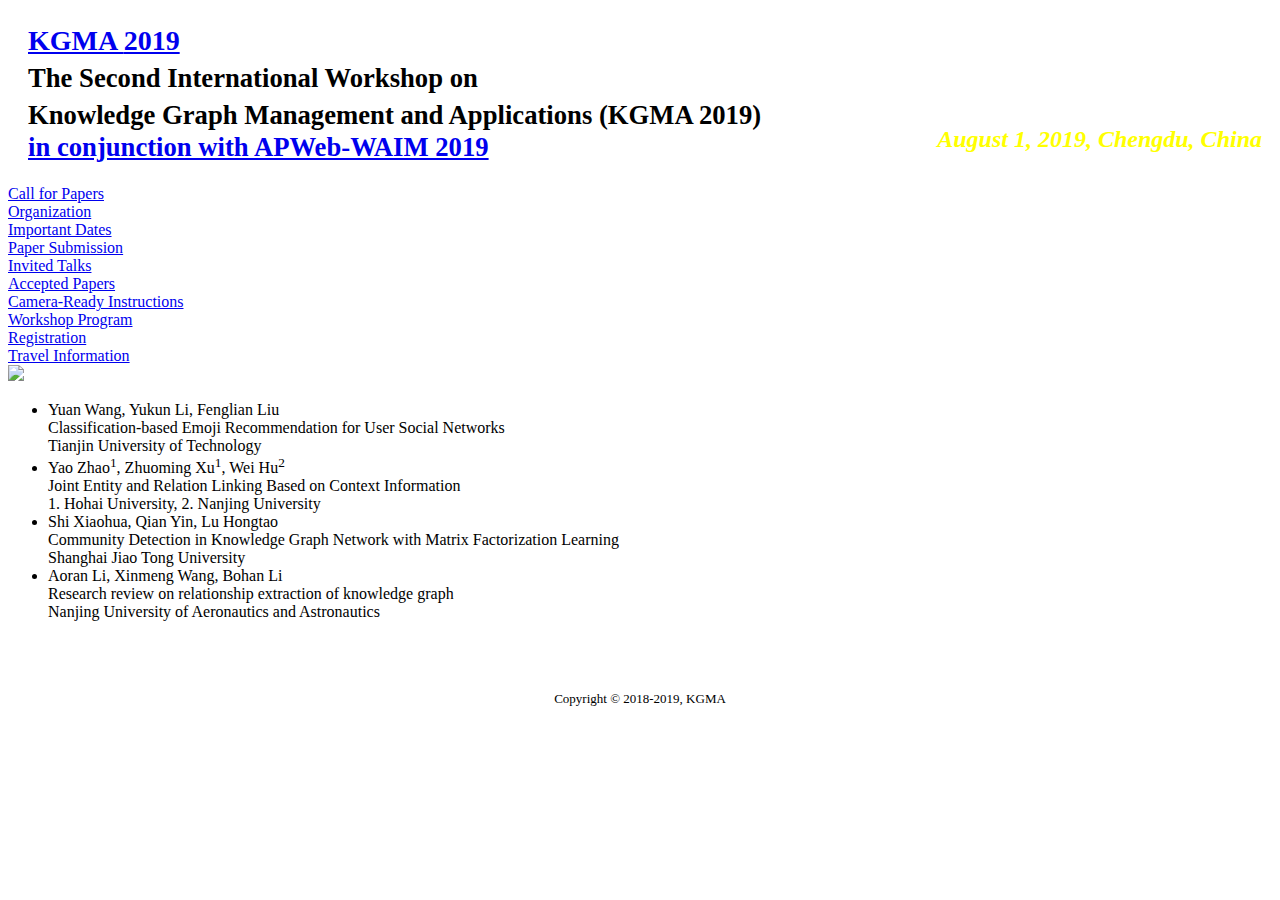
==== acc.html @ 28432d8c "initialization" ====
<!DOCTYPE html>
<html>
	<head>
		<base href="/kgma2019.github.io/">
<meta charset="utf-8">
<title>The 2nd International Workshop on Knowledge Graph Management and Applications (KGMA 2019)</title>
<link rel="stylesheet" type="text/css" href="/kgma2019.github.io/css.css">
	</head>
	<body>
		<div id="container">
	<div id="header" style="background: url(./head.png); background-size: 1000px 200px;position:relative;">
				<h1 style="margin-left:20px;">
					<div id="apple"><a  style="font-size: 28px;" href="https://kgma2019.github.io/">KGMA <span style="font-size: 28px;">2019</span></a></div>
					<small>The Second International Workshop on <br />Knowledge Graph Management and Applications (KGMA 2019)<br />
					<div id="apple">
					<a href="http://cfm.uestc.edu.cn/apwebwaim2019/">in conjunction with APWeb-WAIM 2019 </a></div></small>
				</h1>
				<div style="position:absolute; bottom:0; right:0;">
				<p style="color:#FFFF00;line-height: 0;font-size:24px;text-align: right; margin-right:10px;font-style:oblique;font-family:STLiti;font-weight: bold;">August 1, 2019, Chengdu, China</p>
				</div>
			</div>
	<div id="main">
	<div id="menu">
			<div class="line"></div>
			<div><a class="item" href="/">Call for Papers</a></div>
			<div><a class="item" href="/org.html">Organization</a></div>
			<div><a class="item" href="/dates.html">Important Dates</a></div>
			<div><a class="item" href="/sub.html">Paper Submission</a></div>
			<div><a class="item" href="/inv.html">Invited Talks</a></div>
			<div><a class="item" href="/acc.html">Accepted Papers</a></div>
			<div><a class="item" href="/cam.html">Camera-Ready Instructions</a></div>
			<div><a class="item" href="/wor.html">Workshop Program</a></div>
			<div><a class="item" href="/reg.html">Registration</a></div>
			<div><a class="item" href="/tra.html">Travel Information</a></div>
			<div class="line"></div>

				<div>
					<img src="LNCS.png">
				</div>
			</div>

			<div id="content">

				
					<ul>
						<li>Yuan Wang, Yukun Li, Fenglian Liu
								<br>
								Classification-based Emoji Recommendation for User Social Networks
								<br>
								Tianjin University of Technology
							
						</li>
						<li>Yao Zhao<sup>1</sup>, Zhuoming Xu<sup>1</sup>, Wei Hu<sup>2</sup>
								<br>
								Joint Entity and Relation Linking Based on Context Information
								<br>
								1. Hohai University, 2. Nanjing University
							
						</li>
						<li>Shi Xiaohua, Qian Yin, Lu Hongtao
								<br>
								Community Detection in Knowledge Graph Network with Matrix Factorization Learning
								<br>
								Shanghai Jiao Tong University
							
						</li>
						<li>Aoran Li, Xinmeng Wang, Bohan Li
								<br>
								Research review on relationship extraction of knowledge graph
								<br>
								Nanjing University of Aeronautics and Astronautics
							
						</li>
					</ul>
				</div>




				<br>
				<br>
				<br>
			
			<div class="clear"></div>
		</div>
		<div id="footer">
			<div style="text-align: center; font-size: small;">
				Copyright &copy; 2018-2019, KGMA
			</div>
		</div>
	</div>

</body>

</html>
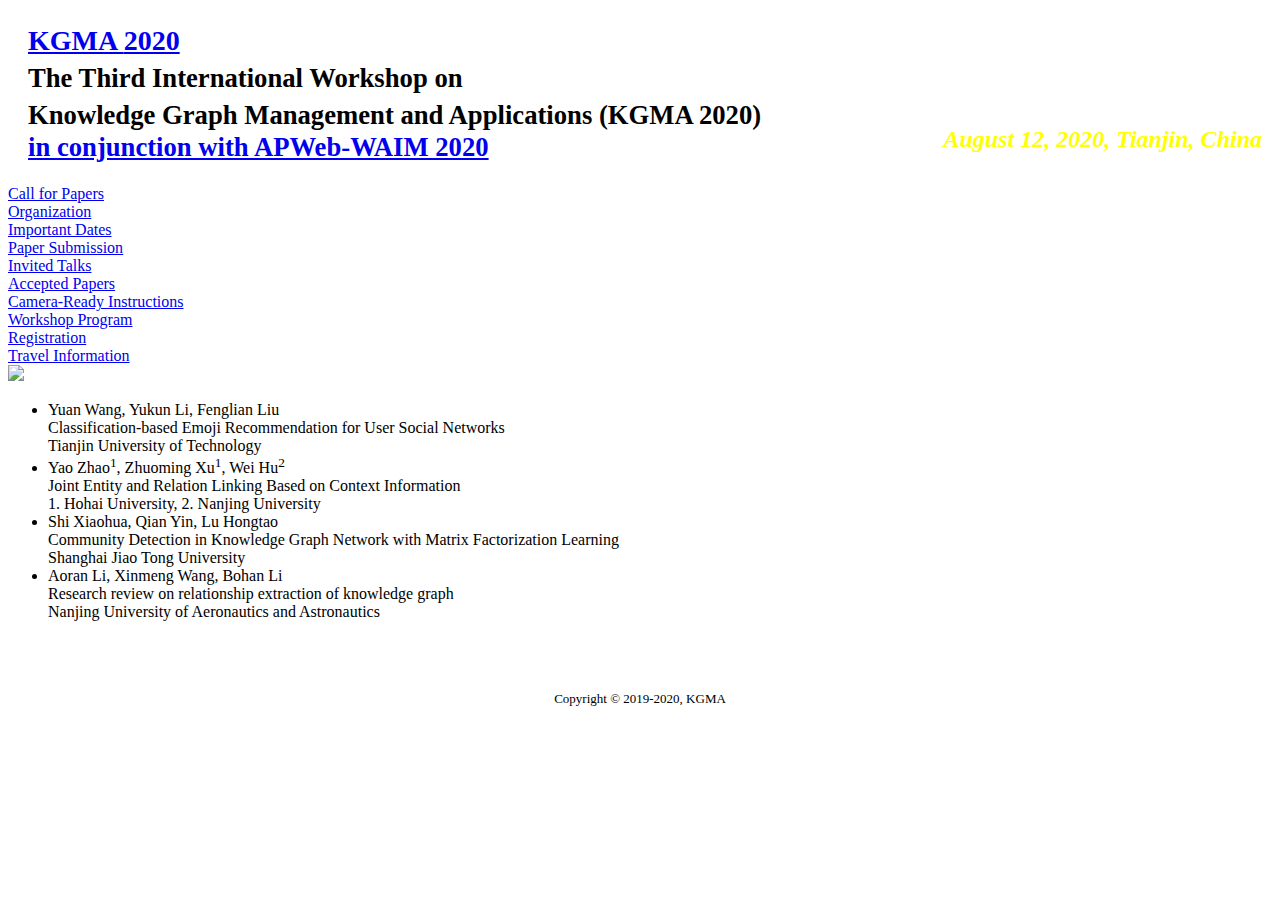
==== commit e970e378: "modify" ====
--- a/acc.html
+++ b/acc.html
@@ -2,22 +2,22 @@
 <!DOCTYPE html>
 <html>
 	<head>
-		<base href="/kgma2019.github.io/">
+		<base href="/KGMA2020.github.io/">
 <meta charset="utf-8">
-<title>The 2nd International Workshop on Knowledge Graph Management and Applications (KGMA 2019)</title>
-<link rel="stylesheet" type="text/css" href="/kgma2019.github.io/css.css">
+<title>The 3nd International Workshop on Knowledge Graph Management and Applications (KGMA 2020)</title>
+<link rel="stylesheet" type="text/css" href="/KGMA2020.github.io/css.css">
 	</head>
 	<body>
 		<div id="container">
 	<div id="header" style="background: url(./head.png); background-size: 1000px 200px;position:relative;">
 				<h1 style="margin-left:20px;">
-					<div id="apple"><a  style="font-size: 28px;" href="https://kgma2019.github.io/">KGMA <span style="font-size: 28px;">2019</span></a></div>
-					<small>The Second International Workshop on <br />Knowledge Graph Management and Applications (KGMA 2019)<br />
+					<div id="apple"><a  style="font-size: 28px;" href="https://kgma2020.github.io/">KGMA <span style="font-size: 28px;">2020</span></a></div>
+					<small>The Third International Workshop on <br />Knowledge Graph Management and Applications (KGMA 2020)<br />
 					<div id="apple">
-					<a href="http://cfm.uestc.edu.cn/apwebwaim2019/">in conjunction with APWeb-WAIM 2019 </a></div></small>
+					<a href="http://www.tjudb.cn/apwebwaim2020/">in conjunction with APWeb-WAIM 2020 </a></div></small>
 				</h1>
 				<div style="position:absolute; bottom:0; right:0;">
-				<p style="color:#FFFF00;line-height: 0;font-size:24px;text-align: right; margin-right:10px;font-style:oblique;font-family:STLiti;font-weight: bold;">August 1, 2019, Chengdu, China</p>
+				<p style="color:#FFFF00;line-height: 0;font-size:24px;text-align: right; margin-right:10px;font-style:oblique;font-family:STLiti;font-weight: bold;">August 12, 2020, Tianjin, China</p>
 				</div>
 			</div>
 	<div id="main">
@@ -86,7 +86,7 @@
 		</div>
 		<div id="footer">
 			<div style="text-align: center; font-size: small;">
-				Copyright &copy; 2018-2019, KGMA
+				Copyright &copy; 2019-2020, KGMA
 			</div>
 		</div>
 	</div>
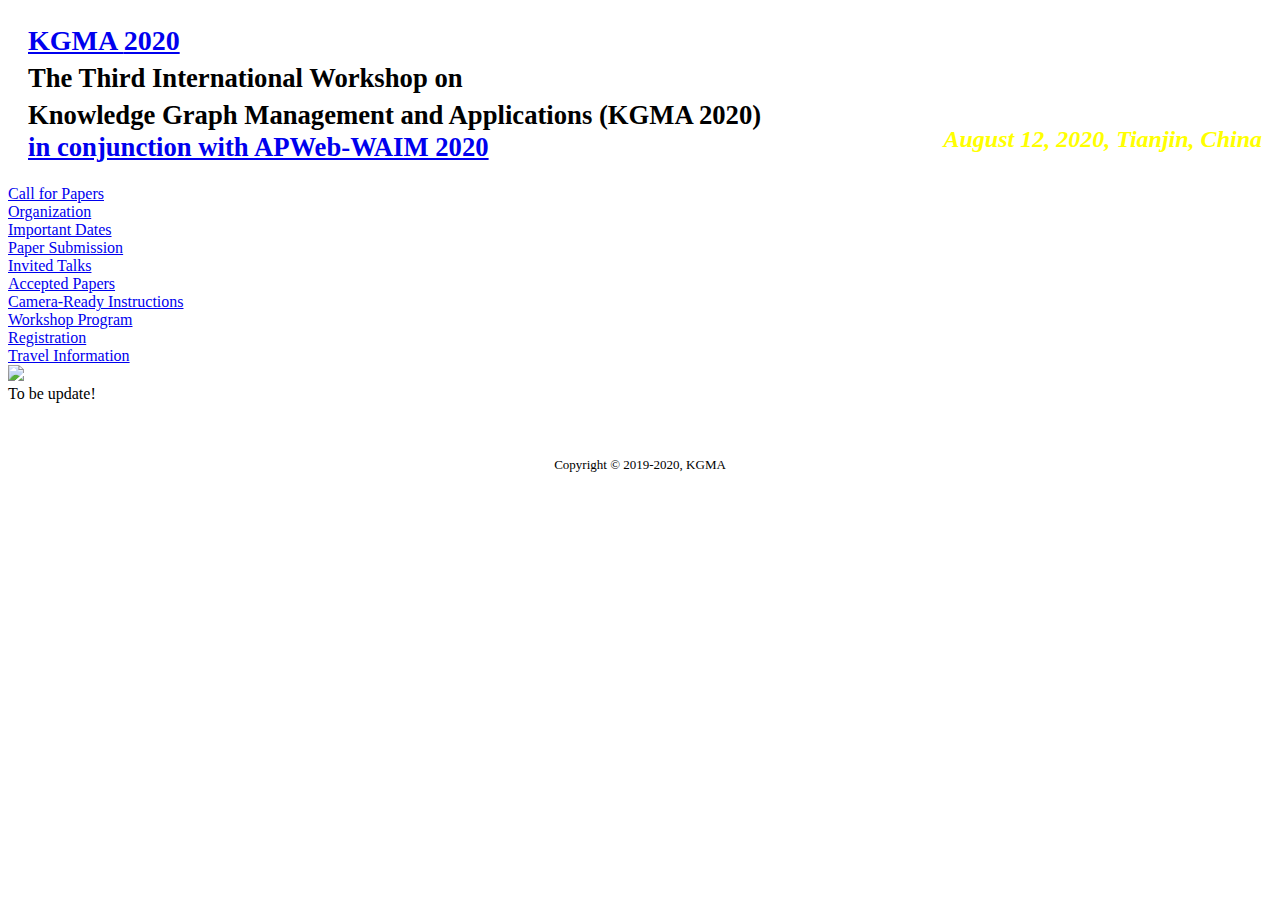
==== commit 0b044424: "Update acc.html" ====
--- a/acc.html
+++ b/acc.html
@@ -41,39 +41,8 @@
 			</div>
 
 			<div id="content">
-
-				
-					<ul>
-						<li>Yuan Wang, Yukun Li, Fenglian Liu
-								<br>
-								Classification-based Emoji Recommendation for User Social Networks
-								<br>
-								Tianjin University of Technology
-							
-						</li>
-						<li>Yao Zhao<sup>1</sup>, Zhuoming Xu<sup>1</sup>, Wei Hu<sup>2</sup>
-								<br>
-								Joint Entity and Relation Linking Based on Context Information
-								<br>
-								1. Hohai University, 2. Nanjing University
-							
-						</li>
-						<li>Shi Xiaohua, Qian Yin, Lu Hongtao
-								<br>
-								Community Detection in Knowledge Graph Network with Matrix Factorization Learning
-								<br>
-								Shanghai Jiao Tong University
-							
-						</li>
-						<li>Aoran Li, Xinmeng Wang, Bohan Li
-								<br>
-								Research review on relationship extraction of knowledge graph
-								<br>
-								Nanjing University of Aeronautics and Astronautics
-							
-						</li>
-					</ul>
-				</div>
+				To be update!
+			</div>
 
 
 
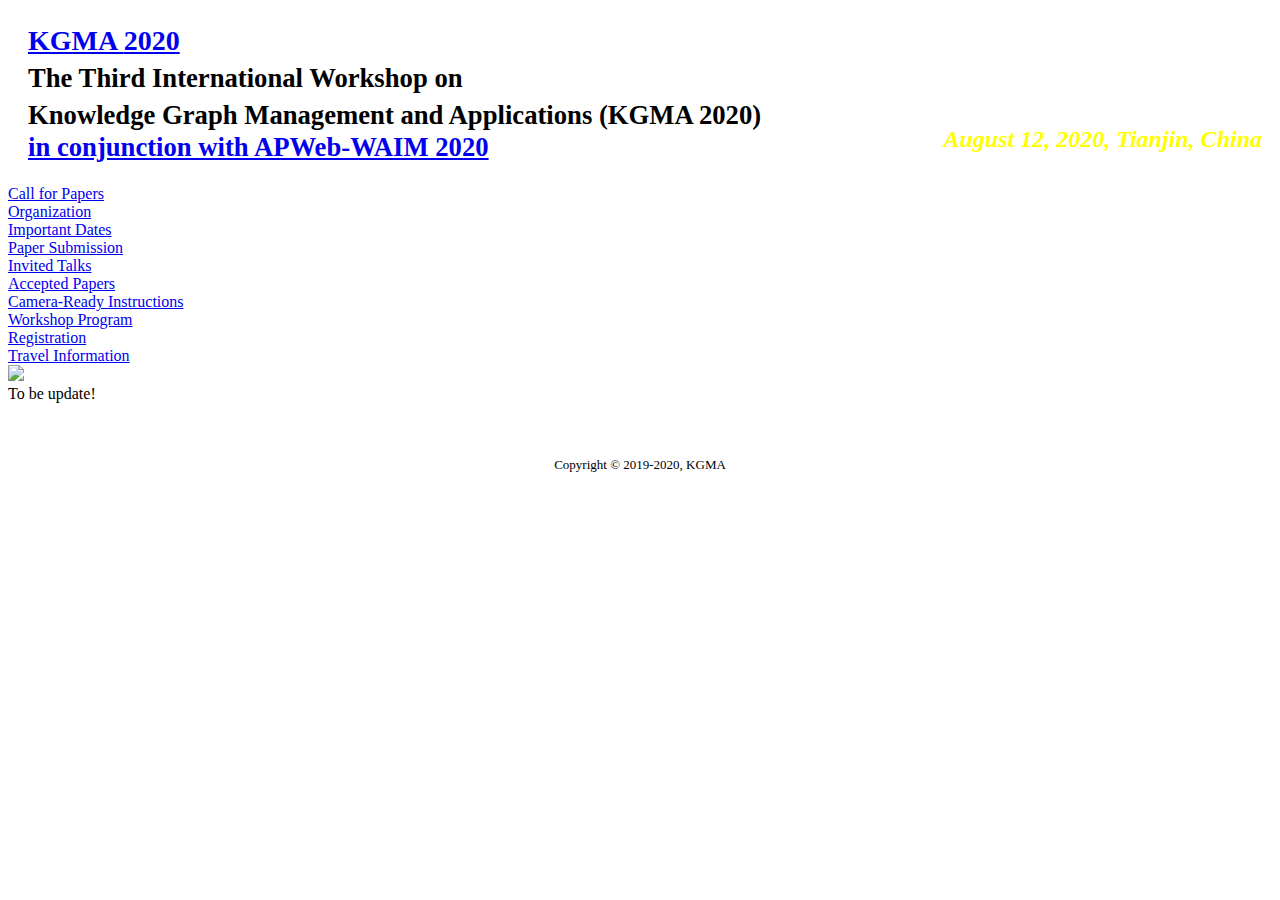
==== commit 71f3670e: "update" ====
--- a/acc.html
+++ b/acc.html
@@ -4,12 +4,12 @@
 	<head>
 		<base href="/KGMA2020.github.io/">
 <meta charset="utf-8">
-<title>The 3nd International Workshop on Knowledge Graph Management and Applications (KGMA 2020)</title>
+<title>The 3rd International Workshop on Knowledge Graph Management and Applications (KGMA 2020)</title>
 <link rel="stylesheet" type="text/css" href="/KGMA2020.github.io/css.css">
 	</head>
 	<body>
 		<div id="container">
-	<div id="header" style="background: url(./head.png); background-size: 1000px 200px;position:relative;">
+	<div id="header" style="background: url(./mainpage.png); background-size: 1000px 250px;position:relative;">
 				<h1 style="margin-left:20px;">
 					<div id="apple"><a  style="font-size: 28px;" href="https://kgma2020.github.io/">KGMA <span style="font-size: 28px;">2020</span></a></div>
 					<small>The Third International Workshop on <br />Knowledge Graph Management and Applications (KGMA 2020)<br />
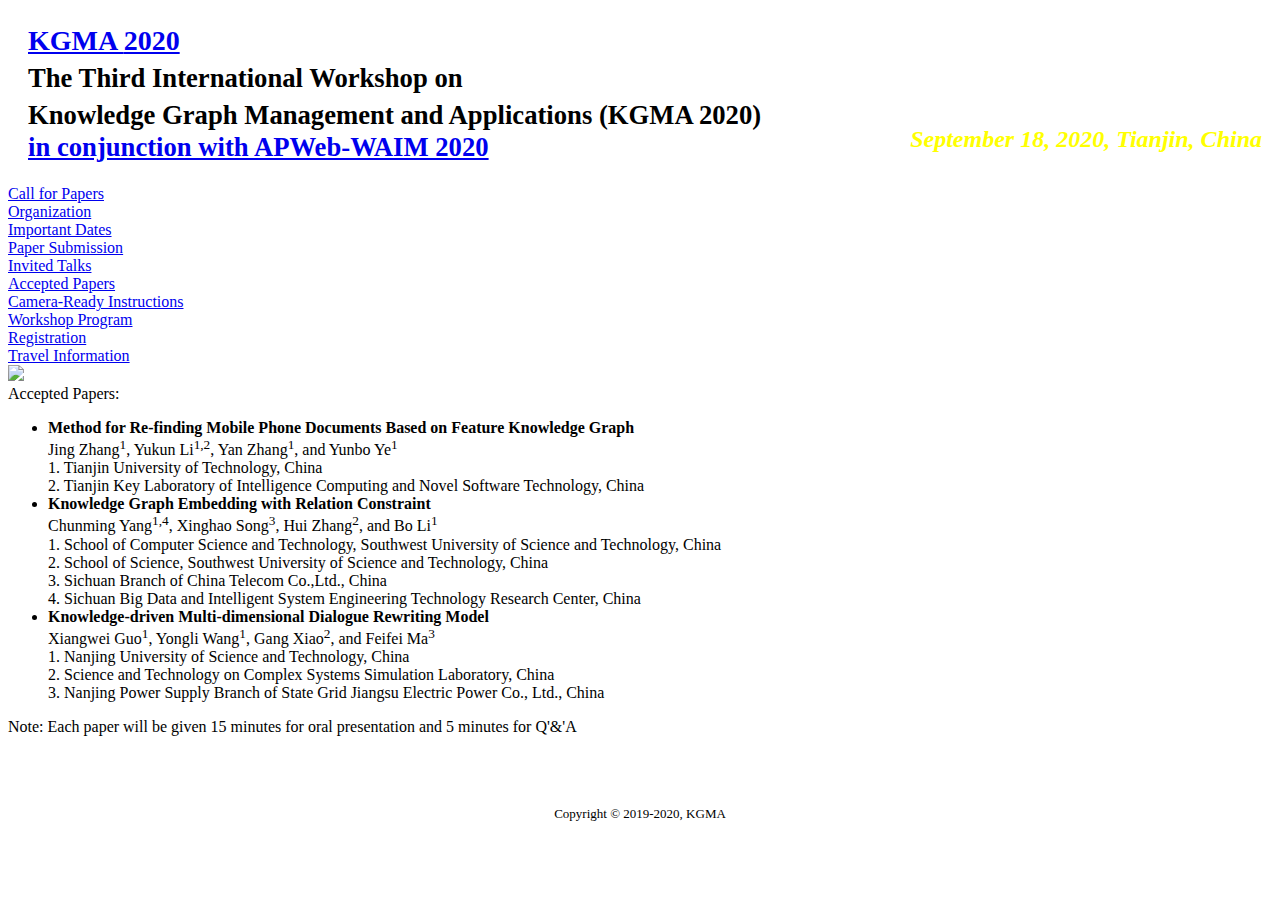
==== commit 979e98d3: "Update acc.html" ====
--- a/acc.html
+++ b/acc.html
@@ -17,7 +17,7 @@
 					<a href="http://www.tjudb.cn/apwebwaim2020/">in conjunction with APWeb-WAIM 2020 </a></div></small>
 				</h1>
 				<div style="position:absolute; bottom:0; right:0;">
-				<p style="color:#FFFF00;line-height: 0;font-size:24px;text-align: right; margin-right:10px;font-style:oblique;font-family:STLiti;font-weight: bold;">August 12, 2020, Tianjin, China</p>
+				<p style="color:#FFFF00;line-height: 0;font-size:24px;text-align: right; margin-right:10px;font-style:oblique;font-family:STLiti;font-weight: bold;">September 18, 2020, Tianjin, China</p>
 				</div>
 			</div>
 	<div id="main">
@@ -41,8 +41,45 @@
 			</div>
 
 			<div id="content">
-				To be update!
+				<div class="title">Accepted Papers:</div>
+				<ul>
+					<li><b>Method for Re-finding Mobile Phone Documents Based on Feature Knowledge Graph</b>
+					<br>
+					Jing Zhang<sup>1</sup>, Yukun Li<sup>1,2</sup>, Yan Zhang<sup>1</sup>, and Yunbo Ye<sup>1</sup>
+					<br>
+					1. Tianjin University of Technology, China
+					<br>
+					2. Tianjin Key Laboratory of Intelligence Computing and Novel Software Technology, China
+					</li>
+					
+					<li><b>Knowledge Graph Embedding with Relation Constraint</b>
+					<br>
+					Chunming Yang<sup>1,4</sup>, Xinghao Song<sup>3</sup>, Hui Zhang<sup>2</sup>, and Bo Li<sup>1</sup>
+					<br>
+					1. School of Computer Science and Technology, Southwest University of Science and Technology, China
+					<br>
+					2. School of Science, Southwest University of Science and Technology, China
+					<br>
+					3. Sichuan Branch of China Telecom Co.,Ltd., China
+					<br>
+					4. Sichuan Big Data and Intelligent System Engineering Technology Research Center, China
+
+					</li>
+					
+					<li><b>Knowledge-driven Multi-dimensional Dialogue Rewriting Model</b>
+					<br>
+					Xiangwei Guo<sup>1</sup>, Yongli Wang<sup>1</sup>, Gang Xiao<sup>2</sup>, and Feifei Ma<sup>3</sup>
+					<br>
+					1. Nanjing University of Science and Technology, China
+					<br>
+					2. Science and Technology on Complex Systems Simulation Laboratory, China
+					<br>
+					3. Nanjing Power Supply Branch of State Grid Jiangsu Electric Power Co., Ltd., China
+					</li>
+				</ul>
+				<p>Note: Each paper will be given 15 minutes for oral presentation and 5 minutes for Q'&'A</div>
 			</div>
+			
 
 
 
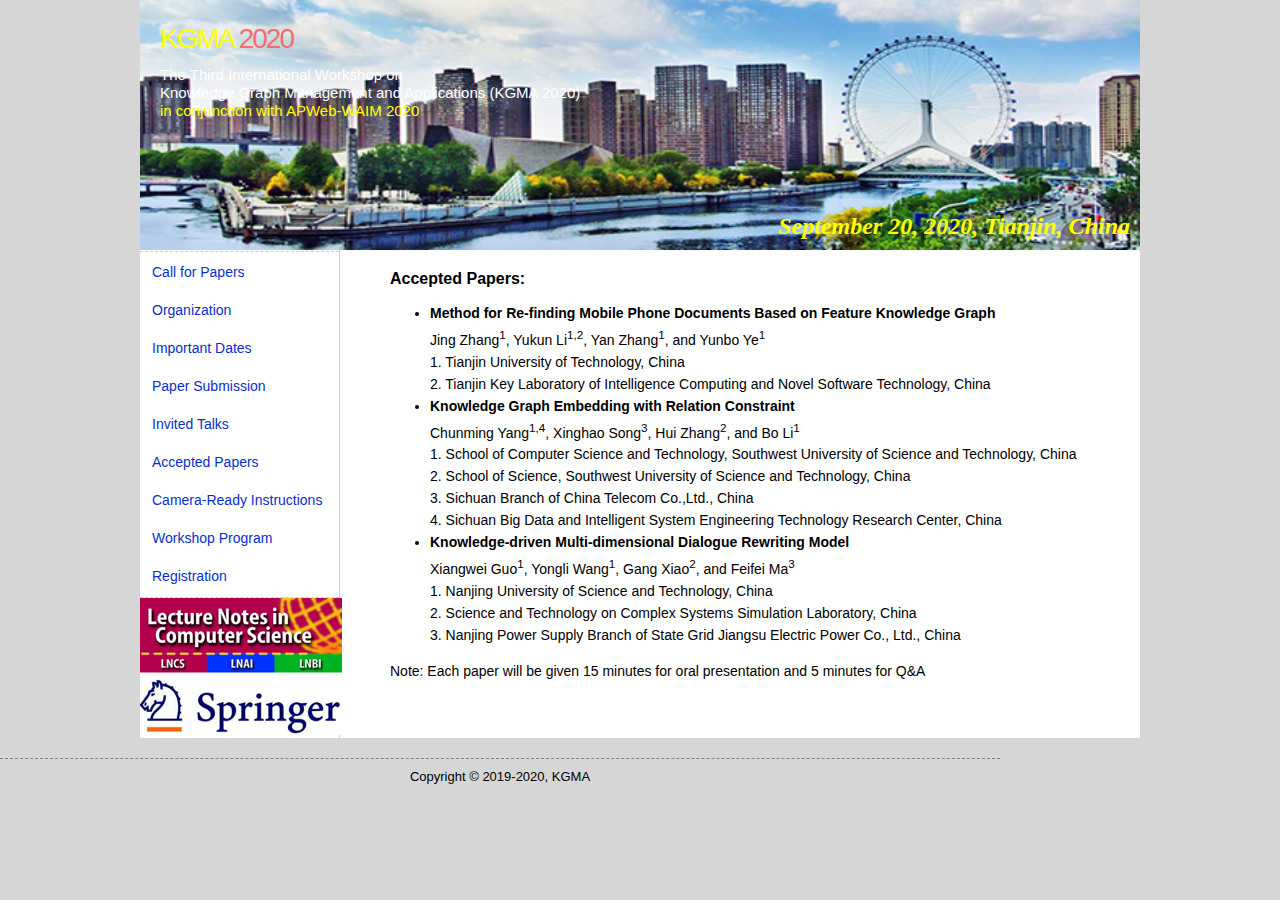
==== commit bf8c5ef6: "modify index.html" ====
--- a/acc.html
+++ b/acc.html
@@ -1,101 +1,89 @@
-
 <!DOCTYPE html>
 <html>
-	<head>
-		<base href="/KGMA2020.github.io/">
-<meta charset="utf-8">
-<title>The 3rd International Workshop on Knowledge Graph Management and Applications (KGMA 2020)</title>
-<link rel="stylesheet" type="text/css" href="/KGMA2020.github.io/css.css">
-	</head>
-	<body>
-		<div id="container">
-	<div id="header" style="background: url(./mainpage.png); background-size: 1000px 250px;position:relative;">
-				<h1 style="margin-left:20px;">
-					<div id="apple"><a  style="font-size: 28px;" href="https://kgma2020.github.io/">KGMA <span style="font-size: 28px;">2020</span></a></div>
-					<small>The Third International Workshop on <br />Knowledge Graph Management and Applications (KGMA 2020)<br />
+
+<head>
+    <base href="/KGMA2020.github.io/">
+    <meta charset="utf-8">
+    <title>The 3rd International Workshop on Knowledge Graph Management and Applications (KGMA 2020)</title>
+    <link rel="stylesheet" type="text/css" href="/css.css">
+</head>
+
+<body>
+    <div id="container">
+        <div id="header" style="background: url(/mainpage.png); background-size: 1000px 250px;position:relative;">
+            <h1 style="margin-left:20px;">
+                <div id="apple"><a style="font-size: 28px;" href="https://kgma2020.github.io/">KGMA <span style="font-size: 28px;">2020</span></a></div>
+                <small>The Third International Workshop on <br />Knowledge Graph Management and Applications (KGMA 2020)<br />
 					<div id="apple">
 					<a href="http://www.tjudb.cn/apwebwaim2020/">in conjunction with APWeb-WAIM 2020 </a></div></small>
-				</h1>
-				<div style="position:absolute; bottom:0; right:0;">
-				<p style="color:#FFFF00;line-height: 0;font-size:24px;text-align: right; margin-right:10px;font-style:oblique;font-family:STLiti;font-weight: bold;">September 18, 2020, Tianjin, China</p>
-				</div>
-			</div>
-	<div id="main">
-	<div id="menu">
-			<div class="line"></div>
-			<div><a class="item" href="/">Call for Papers</a></div>
-			<div><a class="item" href="/org.html">Organization</a></div>
-			<div><a class="item" href="/dates.html">Important Dates</a></div>
-			<div><a class="item" href="/sub.html">Paper Submission</a></div>
-			<div><a class="item" href="/inv.html">Invited Talks</a></div>
-			<div><a class="item" href="/acc.html">Accepted Papers</a></div>
-			<div><a class="item" href="/cam.html">Camera-Ready Instructions</a></div>
-			<div><a class="item" href="/wor.html">Workshop Program</a></div>
-			<div><a class="item" href="/reg.html">Registration</a></div>
-			<div><a class="item" href="/tra.html">Travel Information</a></div>
-			<div class="line"></div>
+            </h1>
+            <div style="position:absolute; bottom:0; right:0;">
+                <p style="color:#FFFF00;line-height: 0;font-size:24px;text-align: right; margin-right:10px;font-style:oblique;font-family:STLiti;font-weight: bold;">September 20, 2020, Tianjin, China</p>
+            </div>
+        </div>
+        <div id="main">
+            <div id="menu">
+                <div class="line"></div>
+                <div><a class="item" href="/">Call for Papers</a></div>
+                <div><a class="item" href="/org.html">Organization</a></div>
+                <div><a class="item" href="/dates.html">Important Dates</a></div>
+                <div><a class="item" href="/sub.html">Paper Submission</a></div>
+                <div><a class="item" href="/inv.html">Invited Talks</a></div>
+                <div><a class="item" href="/acc.html">Accepted Papers</a></div>
+                <div><a class="item" href="/cam.html">Camera-Ready Instructions</a></div>
+                <div><a class="item" href="/wor.html">Workshop Program</a></div>
+                <div><a class="item" href="/reg.html">Registration</a></div>
+                <div class="line"></div>
 
-				<div>
-					<img src="LNCS.png">
-				</div>
-			</div>
+                <div>
+                    <img src="/LNCS.png">
+                </div>
+            </div>
 
-			<div id="content">
-				<div class="title">Accepted Papers:</div>
-				<ul>
-					<li><b>Method for Re-finding Mobile Phone Documents Based on Feature Knowledge Graph</b>
-					<br>
-					Jing Zhang<sup>1</sup>, Yukun Li<sup>1,2</sup>, Yan Zhang<sup>1</sup>, and Yunbo Ye<sup>1</sup>
-					<br>
-					1. Tianjin University of Technology, China
-					<br>
-					2. Tianjin Key Laboratory of Intelligence Computing and Novel Software Technology, China
-					</li>
-					
-					<li><b>Knowledge Graph Embedding with Relation Constraint</b>
-					<br>
-					Chunming Yang<sup>1,4</sup>, Xinghao Song<sup>3</sup>, Hui Zhang<sup>2</sup>, and Bo Li<sup>1</sup>
-					<br>
-					1. School of Computer Science and Technology, Southwest University of Science and Technology, China
-					<br>
-					2. School of Science, Southwest University of Science and Technology, China
-					<br>
-					3. Sichuan Branch of China Telecom Co.,Ltd., China
-					<br>
-					4. Sichuan Big Data and Intelligent System Engineering Technology Research Center, China
+            <div id="content">
+                <div class="title">Accepted Papers:</div>
+                <ul>
+                    <li><b>Method for Re-finding Mobile Phone Documents Based on Feature Knowledge Graph</b>
+                        <br> Jing Zhang<sup>1</sup>, Yukun Li<sup>1,2</sup>, Yan Zhang<sup>1</sup>, and Yunbo Ye<sup>1</sup>
+                        <br> 1. Tianjin University of Technology, China
+                        <br> 2. Tianjin Key Laboratory of Intelligence Computing and Novel Software Technology, China
+                    </li>
 
-					</li>
-					
-					<li><b>Knowledge-driven Multi-dimensional Dialogue Rewriting Model</b>
-					<br>
-					Xiangwei Guo<sup>1</sup>, Yongli Wang<sup>1</sup>, Gang Xiao<sup>2</sup>, and Feifei Ma<sup>3</sup>
-					<br>
-					1. Nanjing University of Science and Technology, China
-					<br>
-					2. Science and Technology on Complex Systems Simulation Laboratory, China
-					<br>
-					3. Nanjing Power Supply Branch of State Grid Jiangsu Electric Power Co., Ltd., China
-					</li>
-				</ul>
-				<p>Note: Each paper will be given 15 minutes for oral presentation and 5 minutes for Q'&'A</div>
-			</div>
-			
+                    <li><b>Knowledge Graph Embedding with Relation Constraint</b>
+                        <br> Chunming Yang<sup>1,4</sup>, Xinghao Song<sup>3</sup>, Hui Zhang<sup>2</sup>, and Bo Li<sup>1</sup>
+                        <br> 1. School of Computer Science and Technology, Southwest University of Science and Technology, China
+                        <br> 2. School of Science, Southwest University of Science and Technology, China
+                        <br> 3. Sichuan Branch of China Telecom Co.,Ltd., China
+                        <br> 4. Sichuan Big Data and Intelligent System Engineering Technology Research Center, China
+
+                    </li>
+
+                    <li><b>Knowledge-driven Multi-dimensional Dialogue Rewriting Model</b>
+                        <br> Xiangwei Guo<sup>1</sup>, Yongli Wang<sup>1</sup>, Gang Xiao<sup>2</sup>, and Feifei Ma<sup>3</sup>
+                        <br> 1. Nanjing University of Science and Technology, China
+                        <br> 2. Science and Technology on Complex Systems Simulation Laboratory, China
+                        <br> 3. Nanjing Power Supply Branch of State Grid Jiangsu Electric Power Co., Ltd., China
+                    </li>
+                </ul>
+                <p>Note: Each paper will be given 15 minutes for oral presentation and 5 minutes for Q&amp;A</div>
+        </div>
 
 
 
 
-				<br>
-				<br>
-				<br>
-			
-			<div class="clear"></div>
-		</div>
-		<div id="footer">
-			<div style="text-align: center; font-size: small;">
-				Copyright &copy; 2019-2020, KGMA
-			</div>
-		</div>
-	</div>
+
+        <br>
+        <br>
+        <br>
+
+        <div class="clear"></div>
+    </div>
+    <div id="footer">
+        <div style="text-align: center; font-size: small;">
+            Copyright &copy; 2019-2020, KGMA
+        </div>
+    </div>
+    </div>
 
 </body>
 
--- a/css.css
+++ b/css.css
@@ -0,0 +1,48 @@
+@charset "utf-8";
+
+a:link {color: #072FCF;}
+a:visited {color: #072FCF;}
+a:hover {color: #FFFF00;}
+a:active {color: #FFFF00;}·
+.left {float: left;}
+.right {float: right;}
+.clear {clear: both;}
+.title {font-size: 16px; font-weight: bold; margin: 20px 0 10px 0;}
+.disabled {color: gray;}
+h1 { margin:0; padding:5px 0; width:440px; color:#f36d6e; font:normal 46px/1.2em Arial, Helvetica, sans-serif; letter-spacing:-2px;}
+h1 span { color:#f36d6e;}
+h1 small { text-align:left; float:right; width:440px;  color:#fff; display:block; padding:0 0 0 10px; font:normal 15px/1.2em Arial, Helvetica, sans-serif; letter-spacing:normal;}
+body {background-color: #D6D6D6; padding: 0; margin: 0; font-family: "Arial", "Helvetica", "sans-serif"; color: #000000; font-size: 14px;}
+#apple a:link { color: #FFFF00; text-decoration:none;}
+#apple a:visited { color: #FFFF00; text-decoration:none;}
+#apple a:hover { color:#DC143C; text-decoration:none;}
+#apple a:active { color:#DC143C; text-decoration:none;}
+#container {width: 1000px; height: auto; margin: 0 auto 20px auto; padding: 0; background-color: #FFFFFF;}
+#header {height: 250px; width: 1000px;}
+#main {height: auto; width: 1000px;}
+#menu {float: left; width: 199px; margin: 0; padding: 0; border-right: 1px solid #CCCCCC;}
+#menu .item {display: block; margin: 2px; padding: 10px;}
+#menu a {text-decoration: none;}
+#menu a:link {color: #072FCF;}
+#menu a:visited {color: #072FCF;}
+#menu a:hover {color: #FFFF00; background-color: #072FCF;}
+#menu a:active {color: #FFFF00; background-color: #072FCF;}
+#menu .line {margin-top: 3px 0; padding: 0; height: 1px; line-height: 0; border: 0; border-bottom: 1px dashed #CCCCCC; color: #CCCCCC; width: 199px;}
+#content {float: left; width:710px; padding-left: 50px; height: auto;}
+#content p {line-height: 22px; text-align: justify;}
+#content li {line-height: 22px;}
+#content .oline {
+    border-bottom: 1px solid #d2d0d0;
+    padding-bottom: 30px;
+    width: 100%;
+    margin-bottom: 30px;
+    display: block;
+
+}
+#content .highlight2{
+     background: #84ef84;
+    font-size: 1.2em;
+    font-weight: 200;
+    /*color: red;*/
+}
+#footer {width: 1000px; margin: 10px 0 10px 0; padding: 10px 0 10px 0; border-top: 1px dashed gray;}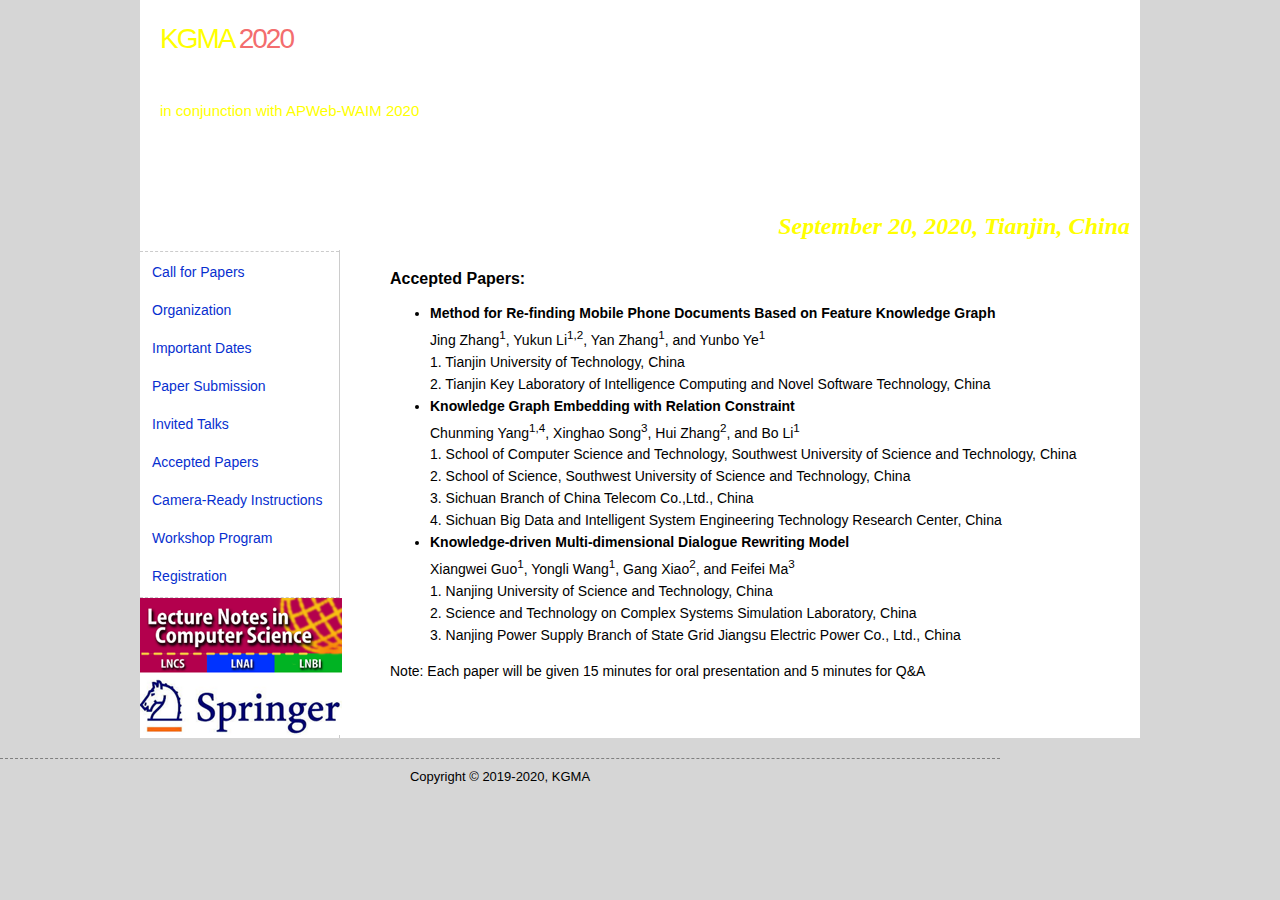
==== commit d44c15f4: "change path to /2020" ====
--- a/acc.html
+++ b/acc.html
@@ -10,7 +10,7 @@
 
 <body>
     <div id="container">
-        <div id="header" style="background: url(/mainpage.png); background-size: 1000px 250px;position:relative;">
+        <div id="header" style="background: url(/2020/mainpage.png); background-size: 1000px 250px;position:relative;">
             <h1 style="margin-left:20px;">
                 <div id="apple"><a style="font-size: 28px;" href="https://kgma2020.github.io/">KGMA <span style="font-size: 28px;">2020</span></a></div>
                 <small>The Third International Workshop on <br />Knowledge Graph Management and Applications (KGMA 2020)<br />
@@ -24,15 +24,15 @@
         <div id="main">
             <div id="menu">
                 <div class="line"></div>
-                <div><a class="item" href="/">Call for Papers</a></div>
-                <div><a class="item" href="/org.html">Organization</a></div>
-                <div><a class="item" href="/dates.html">Important Dates</a></div>
-                <div><a class="item" href="/sub.html">Paper Submission</a></div>
-                <div><a class="item" href="/inv.html">Invited Talks</a></div>
-                <div><a class="item" href="/acc.html">Accepted Papers</a></div>
-                <div><a class="item" href="/cam.html">Camera-Ready Instructions</a></div>
-                <div><a class="item" href="/wor.html">Workshop Program</a></div>
-                <div><a class="item" href="/reg.html">Registration</a></div>
+                <div><a class="item" href="/2020/">Call for Papers</a></div>
+                <div><a class="item" href="/2020/org.html">Organization</a></div>
+                <div><a class="item" href="/2020/dates.html">Important Dates</a></div>
+                <div><a class="item" href="/2020/sub.html">Paper Submission</a></div>
+                <div><a class="item" href="/2020/inv.html">Invited Talks</a></div>
+                <div><a class="item" href="/2020/acc.html">Accepted Papers</a></div>
+                <div><a class="item" href="/2020/cam.html">Camera-Ready Instructions</a></div>
+                <div><a class="item" href="/2020/wor.html">Workshop Program</a></div>
+                <div><a class="item" href="/2020/reg.html">Registration</a></div>
                 <div class="line"></div>
 
                 <div>
